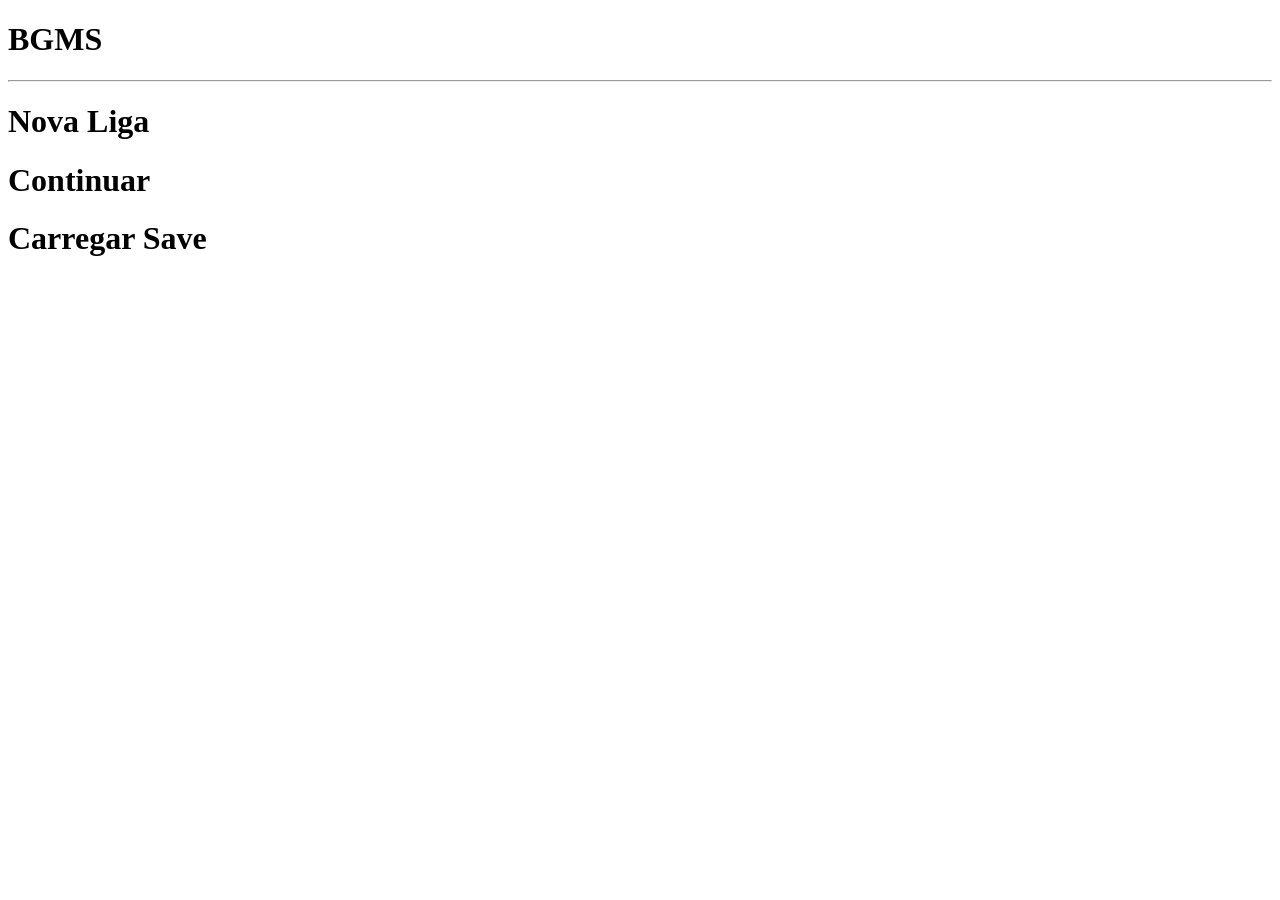
==== docs/index.html @ f715de9b "Html do menu" ====
<!DOCTYPE html>
<html>
  <head> 
    <title> BGMS | Basketball GM Simulation </title> 
    <link rel="stylesheet" href="style.css">
  </head>
  <body>
    <h1 class="titulo"> BGMS </h1>
    <hr>
    <h1 class="botão1"> Nova Liga </h1>
    <h1 class="botão2"> Continuar </h1>
    <h1 class="botão3"> Carregar Save </h1>
  </body>
</html>
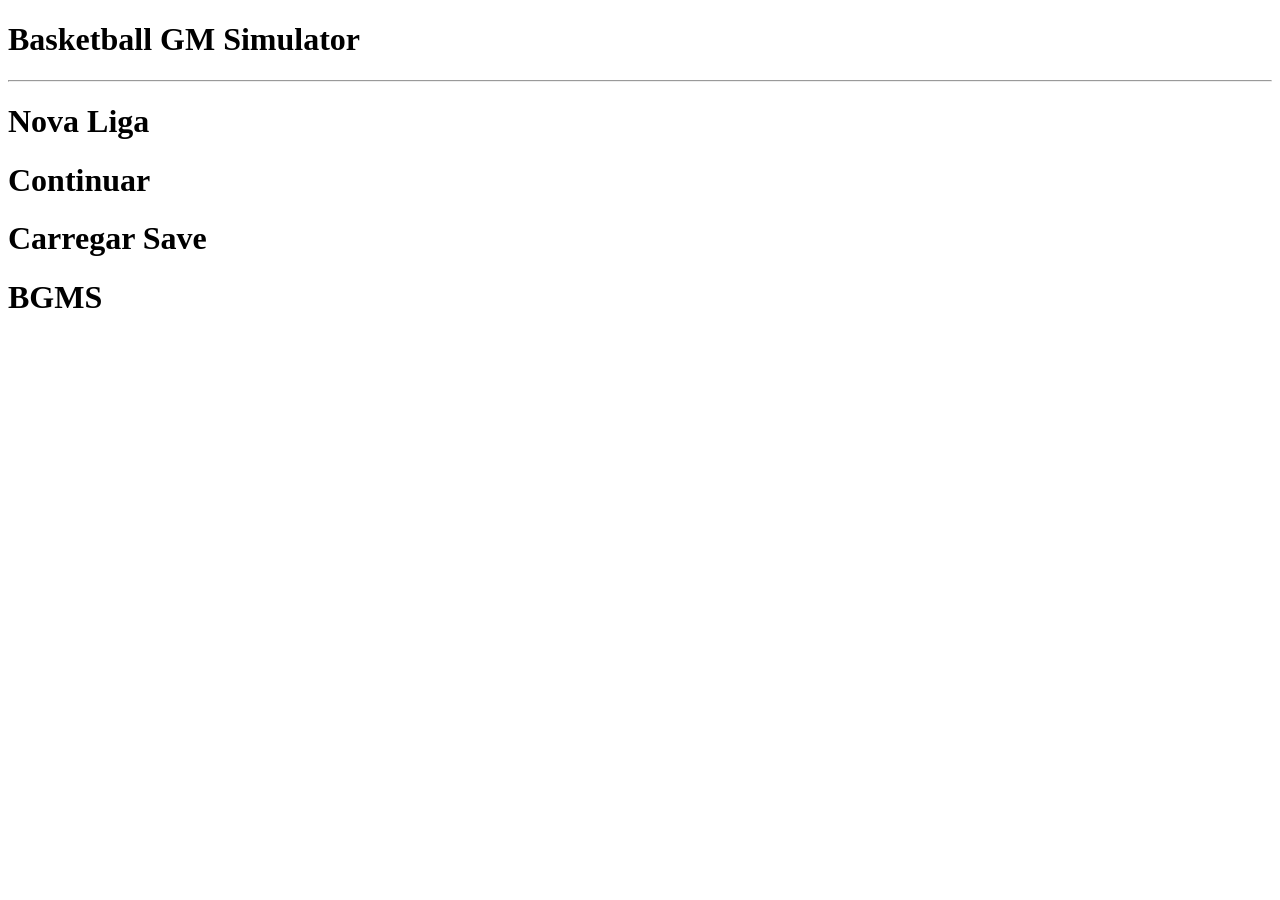
==== commit e3557dbc: "Html do menu" ====
--- a/docs/index.html
+++ b/docs/index.html
@@ -5,10 +5,11 @@
     <link rel="stylesheet" href="style.css">
   </head>
   <body>
-    <h1 class="titulo"> BGMS </h1>
+    <h1 class="titulo"> Basketball GM Simulator </h1>
     <hr>
     <h1 class="botão1"> Nova Liga </h1>
     <h1 class="botão2"> Continuar </h1>
     <h1 class="botão3"> Carregar Save </h1>
+    <h1 class="titulo2"> BGMS </h1>
   </body>
 </html>
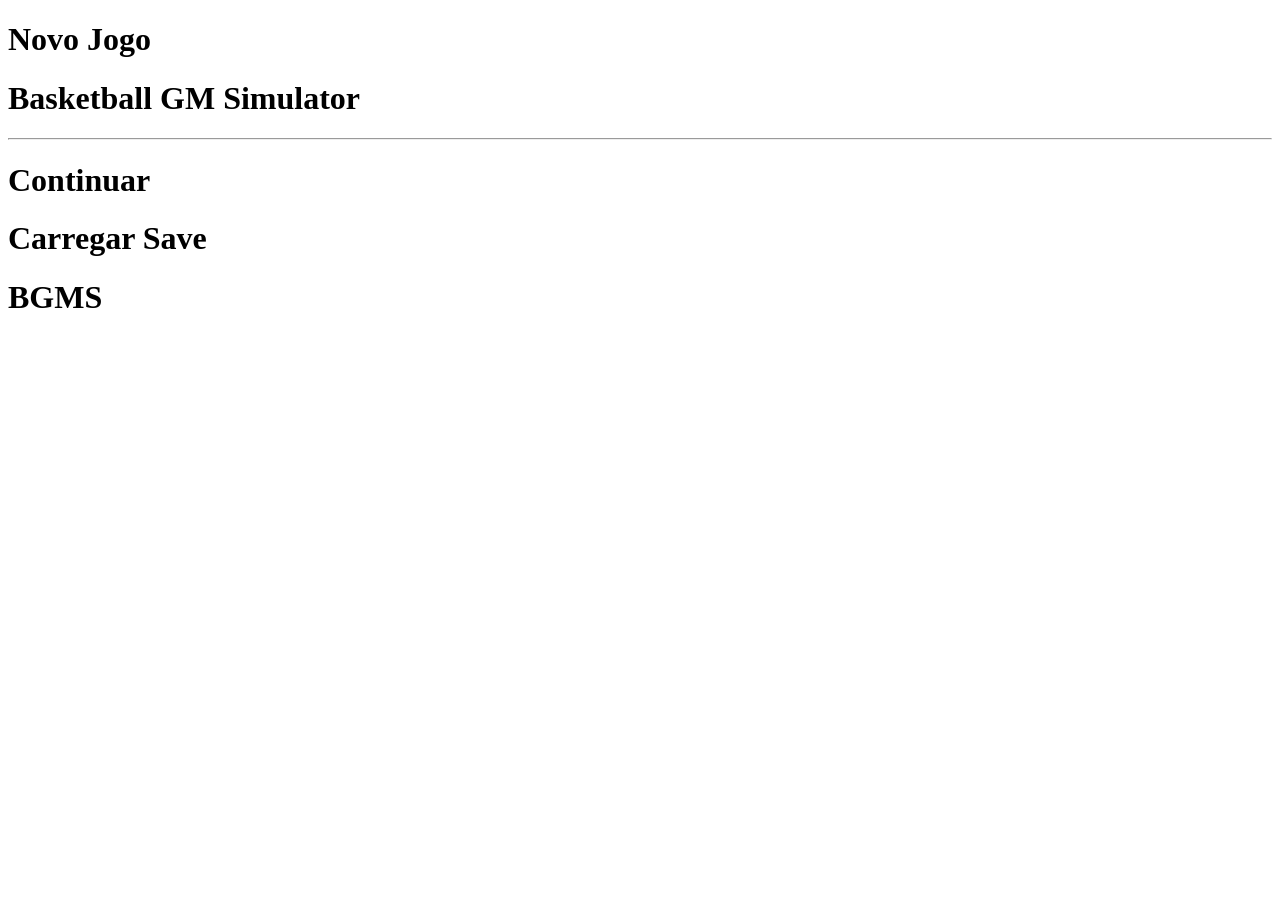
==== commit 46b92976: "Html do menu" ====
--- a/docs/index.html
+++ b/docs/index.html
@@ -1,13 +1,15 @@
 <!DOCTYPE html>
 <html>
   <head> 
+    <script src="script.js"></script>
+    <meta name="viewport" content="width=device-width, initial-scale=1.0">
     <title> BGMS | Basketball GM Simulation </title> 
     <link rel="stylesheet" href="style.css">
   </head>
-  <body>
+  <body class="menu-principal">
+  <h1 class="botão1"> Novo Jogo </h1>
     <h1 class="titulo"> Basketball GM Simulator </h1>
     <hr>
-    <h1 class="botão1"> Nova Liga </h1>
     <h1 class="botão2"> Continuar </h1>
     <h1 class="botão3"> Carregar Save </h1>
     <h1 class="titulo2"> BGMS </h1>
